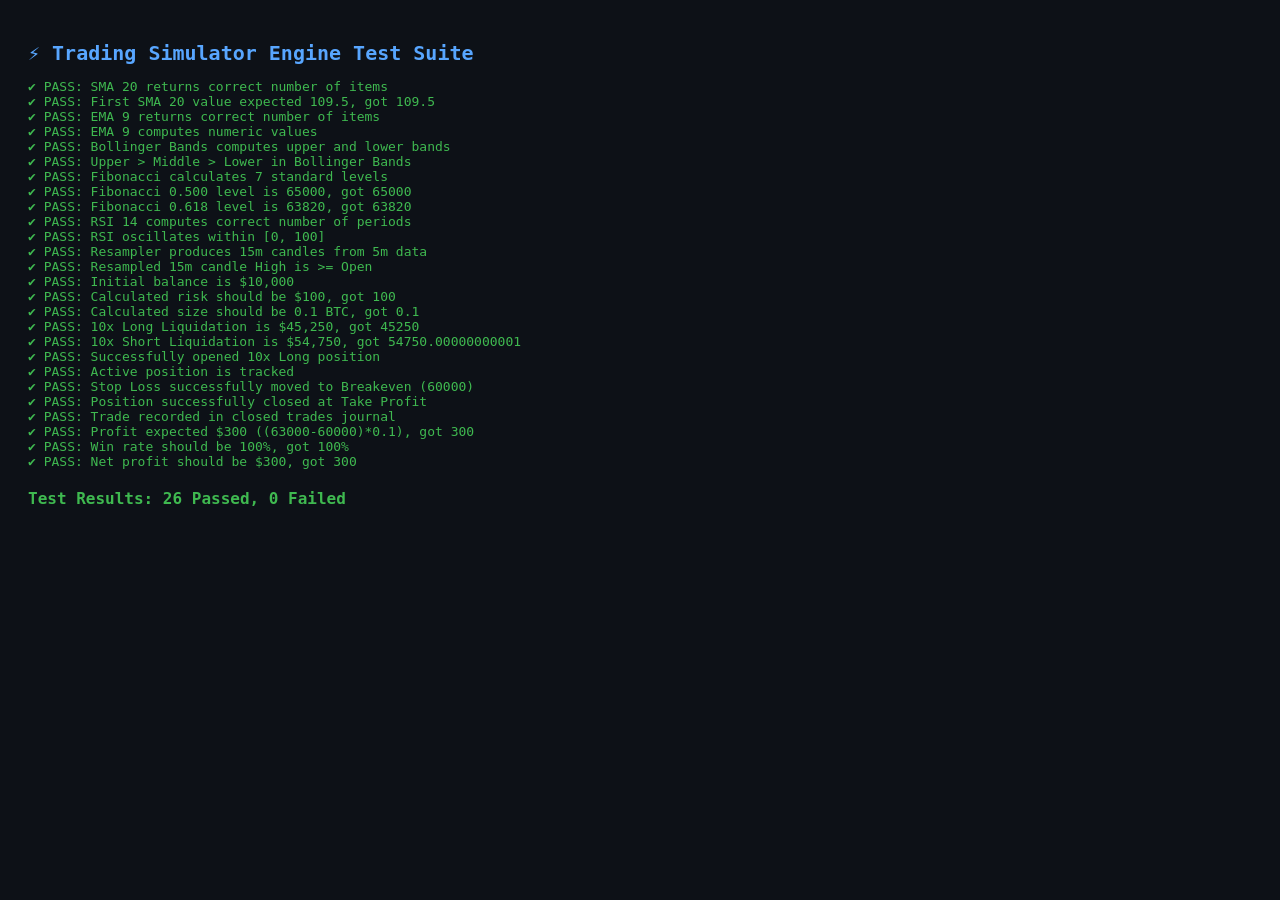
==== test/test-runner.html @ bc91827d "Initial commit: BTC futures trading simulator and historical replay engine" ====
<!DOCTYPE html>
<html lang="en">
<head>
  <meta charset="UTF-8">
  <title>Trading Simulator Engine Unit Tests</title>
  <style>
    body { font-family: monospace; background: #0d1117; color: #c9d1d9; padding: 20px; }
    h1 { color: #58a6ff; font-size: 20px; }
    .test-pass { color: #3fb950; }
    .test-fail { color: #f85149; font-weight: bold; }
    .suite { margin-top: 15px; padding: 10px; border: 1px solid #30363d; border-radius: 6px; }
    .summary { margin-top: 20px; font-weight: bold; font-size: 16px; }
  </style>
  <script src="../js/indicators.js"></script>
  <script src="../js/data-engine.js"></script>
  <script src="../js/trading-engine.js"></script>
</head>
<body>
  <h1>⚡ Trading Simulator Engine Test Suite</h1>
  <div id="results"></div>
  <div id="summary" class="summary"></div>

  <script>
    const resultsEl = document.getElementById('results');
    const summaryEl = document.getElementById('summary');
    let passed = 0;
    let failed = 0;

    function assert(condition, message) {
      const line = document.createElement('div');
      if (condition) {
        line.className = 'test-pass';
        line.innerText = `✔ PASS: ${message}`;
        passed++;
      } else {
        line.className = 'test-fail';
        line.innerText = `✖ FAIL: ${message}`;
        failed++;
      }
      resultsEl.appendChild(line);
    }

    function runTests() {
      // Suite 1: Indicators Engine
      const sampleCandles = [];
      for (let i = 0; i < 50; i++) {
        sampleCandles.push({
          time: 1600000000 + i * 300,
          open: 100 + i,
          high: 105 + i,
          low: 95 + i,
          close: 100 + i,
          volume: 10 + i
        });
      }

      // SMA 20
      const sma20 = IndicatorsEngine.calculateSMA(sampleCandles, 20);
      assert(sma20.length === 31, 'SMA 20 returns correct number of items');
      assert(sma20[0].value === 109.5, `First SMA 20 value expected 109.5, got ${sma20[0].value}`);

      // EMA 9
      const ema9 = IndicatorsEngine.calculateEMA(sampleCandles, 9);
      assert(ema9.length === 42, 'EMA 9 returns correct number of items');
      assert(typeof ema9[ema9.length - 1].value === 'number', 'EMA 9 computes numeric values');

      // Bollinger Bands (20, 2)
      const bb = IndicatorsEngine.calculateBollingerBands(sampleCandles, 20, 2);
      assert(bb.upper.length === 31 && bb.lower.length === 31, 'Bollinger Bands computes upper and lower bands');
      assert(bb.upper[0].value > bb.middle[0].value && bb.middle[0].value > bb.lower[0].value, 'Upper > Middle > Lower in Bollinger Bands');

      // Fibonacci Retracement Levels
      const fibs = IndicatorsEngine.calculateFibonacciLevels(70000, 60000, true);
      assert(fibs.length === 7, 'Fibonacci calculates 7 standard levels');
      const fib50 = fibs.find(f => f.ratio === 0.5);
      const fib618 = fibs.find(f => f.ratio === 0.618);
      assert(fib50 && fib50.price === 65000, `Fibonacci 0.500 level is 65000, got ${fib50.price}`);
      assert(fib618 && fib618.price === 63820, `Fibonacci 0.618 level is 63820, got ${fib618.price}`);

      // RSI 14
      const rsi = IndicatorsEngine.calculateRSI(sampleCandles, 14);
      assert(rsi.length === 36, 'RSI 14 computes correct number of periods');
      assert(rsi[rsi.length - 1].value >= 0 && rsi[rsi.length - 1].value <= 100, 'RSI oscillates within [0, 100]');

      // Suite 2: Data Engine Timeframe Resampling
      window.dataEngine.setCandles(sampleCandles);
      const resampled15m = window.dataEngine.getSessionCandles(20, sampleCandles.length - 1, 20, '15m');
      assert(resampled15m.length > 0, 'Resampler produces 15m candles from 5m data');
      assert(resampled15m[0].high >= resampled15m[0].open, 'Resampled 15m candle High is >= Open');

      // Suite 3: Futures Trading Engine
      const engine = new FuturesTradingEngine(10000);
      assert(engine.balance === 10000, 'Initial balance is $10,000');

      // Risk % sizing
      // Risk 1% of $10,000 ($100), Entry = 60,000, SL = 59,000 (diff = 1000). Size = $100 / 1000 = 0.1 BTC ($6,000 notional)
      const riskCalc = engine.calculateSizeByRisk(1, 60000, 59000);
      assert(riskCalc.dollarRisk === 100, `Calculated risk should be $100, got ${riskCalc.dollarRisk}`);
      assert(riskCalc.sizeBtc === 0.1, `Calculated size should be 0.1 BTC, got ${riskCalc.sizeBtc}`);

      // Liquidation Price calculation
      const liqLong10x = engine.calculateLiquidationPrice('LONG', 50000, 10);
      assert(liqLong10x === 50000 * (1 - 0.1 + 0.005), `10x Long Liquidation is $45,250, got ${liqLong10x}`);

      const liqShort10x = engine.calculateLiquidationPrice('SHORT', 50000, 10);
      assert(liqShort10x === 50000 * (1 + 0.1 - 0.005), `10x Short Liquidation is $54,750, got ${liqShort10x}`);

      // Open Long position
      const opened = engine.openMarketPosition({
        side: 'LONG',
        entryPrice: 60000,
        sizeBtc: 0.1,
        leverage: 10,
        stopLoss: 59000,
        takeProfit: 63000,
        tag: 'Fib 0.618 Pocket',
        time: 1600000000
      });
      assert(opened === true, 'Successfully opened 10x Long position');
      assert(engine.position !== null, 'Active position is tracked');

      // Breakeven check
      engine.moveToBreakeven();
      assert(engine.position.stopLoss === 60000, 'Stop Loss successfully moved to Breakeven (60000)');

      // Take Profit trigger test
      engine.processCandleTick({
        time: 1600000300,
        open: 61000,
        high: 63500, // Hits 63,000 TP!
        low: 60500,
        close: 63200,
        volume: 50
      });
      assert(engine.position === null, 'Position successfully closed at Take Profit');
      assert(engine.closedTrades.length === 1, 'Trade recorded in closed trades journal');
      assert(engine.closedTrades[0].pnlUsdt === 300, `Profit expected $300 ((63000-60000)*0.1), got ${engine.closedTrades[0].pnlUsdt}`);

      // Metrics
      const metrics = engine.getMetrics(63200);
      assert(metrics.winRate === 100, `Win rate should be 100%, got ${metrics.winRate}%`);
      assert(metrics.netProfit === 300, `Net profit should be $300, got ${metrics.netProfit}`);

      // Summary
      summaryEl.innerText = `Test Results: ${passed} Passed, ${failed} Failed`;
      summaryEl.className = failed === 0 ? 'summary test-pass' : 'summary test-fail';
    }

    window.onload = runTests;
  </script>
</body>
</html>
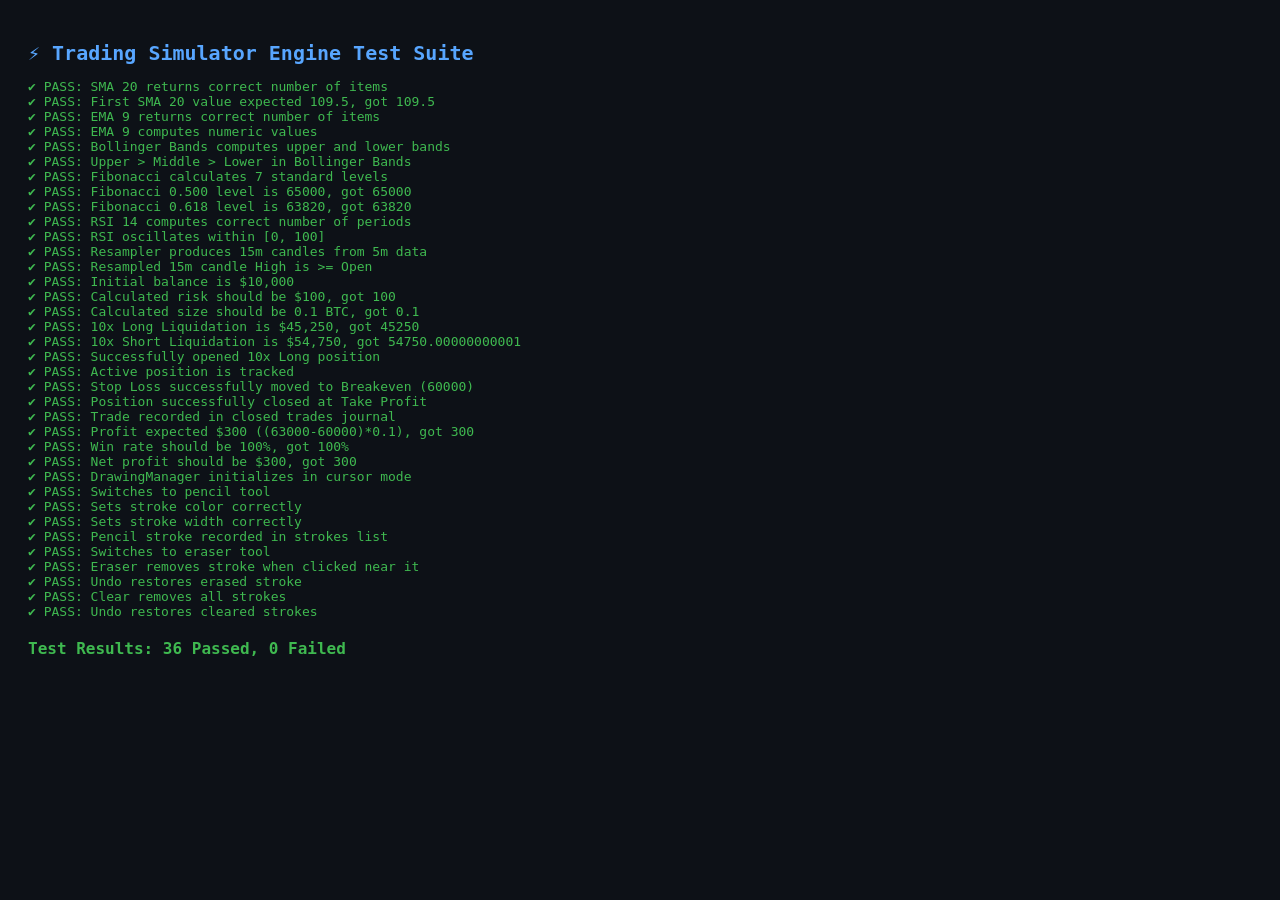
==== commit a12dbf17: "Fix random session chart update error and add chart drawing tools (pencil and eraser)" ====
--- a/test/test-runner.html
+++ b/test/test-runner.html
@@ -14,6 +14,7 @@
   <script src="../js/indicators.js"></script>
   <script src="../js/data-engine.js"></script>
   <script src="../js/trading-engine.js"></script>
+  <script src="../js/drawing-manager.js"></script>
 </head>
 <body>
   <h1>⚡ Trading Simulator Engine Test Suite</h1>
@@ -141,6 +142,46 @@
       assert(metrics.winRate === 100, `Win rate should be 100%, got ${metrics.winRate}%`);
       assert(metrics.netProfit === 300, `Net profit should be $300, got ${metrics.netProfit}`);
 
+      // Suite 4: Drawing Engine (Pencil & Eraser)
+      const dm = new DrawingManager();
+      assert(dm.activeTool === 'cursor', 'DrawingManager initializes in cursor mode');
+      dm.setTool('pencil');
+      assert(dm.activeTool === 'pencil', 'Switches to pencil tool');
+      dm.setColor('#089981');
+      assert(dm.color === '#089981', 'Sets stroke color correctly');
+      dm.setWidth(4.5);
+      assert(dm.width === 4.5, 'Sets stroke width correctly');
+
+      // Simulate a pencil stroke
+      dm.isDrawing = true;
+      dm.currentStroke = {
+        id: 1,
+        color: dm.color,
+        width: dm.width,
+        points: [
+          { logical: 10, price: 60000, time: 1600000000, x: 100, y: 100 },
+          { logical: 11, price: 60500, time: 1600000300, x: 110, y: 110 }
+        ]
+      };
+      dm.onPointerUp();
+      assert(dm.strokes.length === 1, 'Pencil stroke recorded in strokes list');
+
+      // Test Eraser
+      dm.setTool('eraser');
+      assert(dm.activeTool === 'eraser', 'Switches to eraser tool');
+      dm.eraseAt(105, 105);
+      assert(dm.strokes.length === 0, 'Eraser removes stroke when clicked near it');
+
+      // Test Undo
+      dm.undo();
+      assert(dm.strokes.length === 1, 'Undo restores erased stroke');
+
+      // Test Clear
+      dm.clear();
+      assert(dm.strokes.length === 0, 'Clear removes all strokes');
+      dm.undo();
+      assert(dm.strokes.length === 1, 'Undo restores cleared strokes');
+
       // Summary
       summaryEl.innerText = `Test Results: ${passed} Passed, ${failed} Failed`;
       summaryEl.className = failed === 0 ? 'summary test-pass' : 'summary test-fail';
